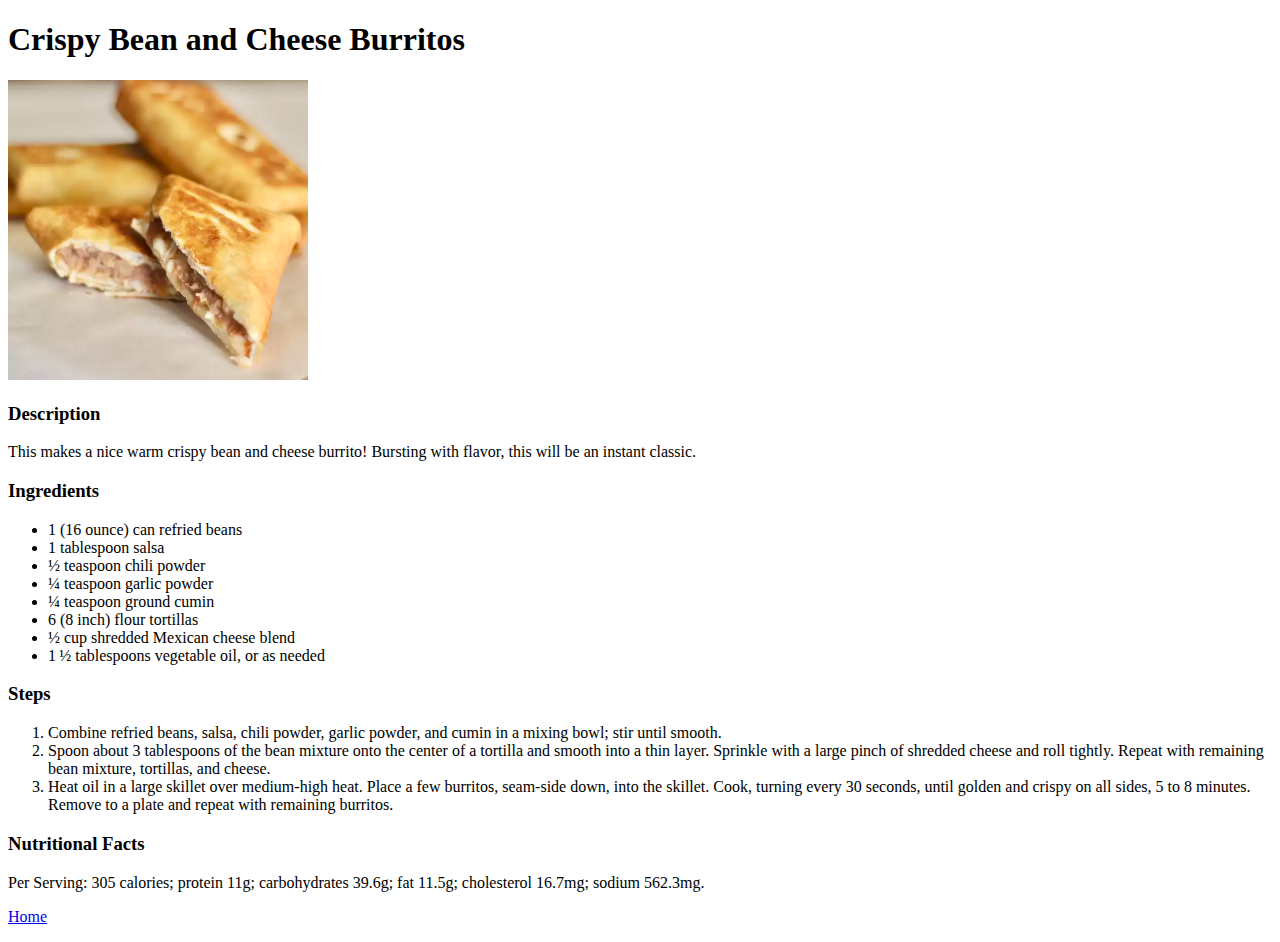
==== recipes/burrito.html @ 6296e8eb "Added the homepage and a burrito recipe with an image." ====
<!DOCTYPE html>
<html lang="en">
<head>
    <meta charset="UTF-8">
    <title>Recipe: Burrito</title>
</head>
<body>
    <h1>Crispy Bean and Cheese Burritos</h1>
    <img src="../images/burritos.jpg" alt="A picture of the finished burritos" width="300">
    <h3>Description</h3>
    <p>
        This makes a nice warm crispy bean and cheese burrito! Bursting with flavor,
        this will be an instant classic.
    </p>
    
    <h3>Ingredients</h3>
    <ul>
        <li>1 (16 ounce) can refried beans</li>
        <li>1 tablespoon salsa</li>
        <li>½ teaspoon chili powder</li>
        <li>¼ teaspoon garlic powder</li>
        <li>¼ teaspoon ground cumin</li>
        <li>6 (8 inch) flour tortillas</li>
        <li>½ cup shredded Mexican cheese blend</li>
        <li>1 ½ tablespoons vegetable oil, or as needed</li>
    </ul>
    
    <h3>Steps</h3>
    <ol>
        <li>Combine refried beans, salsa, chili powder, garlic powder, and cumin in a mixing bowl; stir until smooth.</li>
        <li>Spoon about 3 tablespoons of the bean mixture onto the center of a tortilla and smooth into a thin layer. 
            Sprinkle with a large pinch of shredded cheese and roll tightly. Repeat with remaining bean mixture, tortillas, and cheese.</li>
        <li>Heat oil in a large skillet over medium-high heat. Place a few burritos, seam-side down, into the skillet. Cook, turning 
            every 30 seconds, until golden and crispy on all sides, 5 to 8 minutes. Remove to a plate and repeat with remaining burritos.</li>
    </ol>

    <h3>Nutritional Facts</h3>
    <p>Per Serving: 305 calories; protein 11g; carbohydrates 39.6g; fat 11.5g; cholesterol 16.7mg; sodium 562.3mg.</p>
    <p>
        <a href="../index.html">Home</a>
    </p>
</body>
</html>
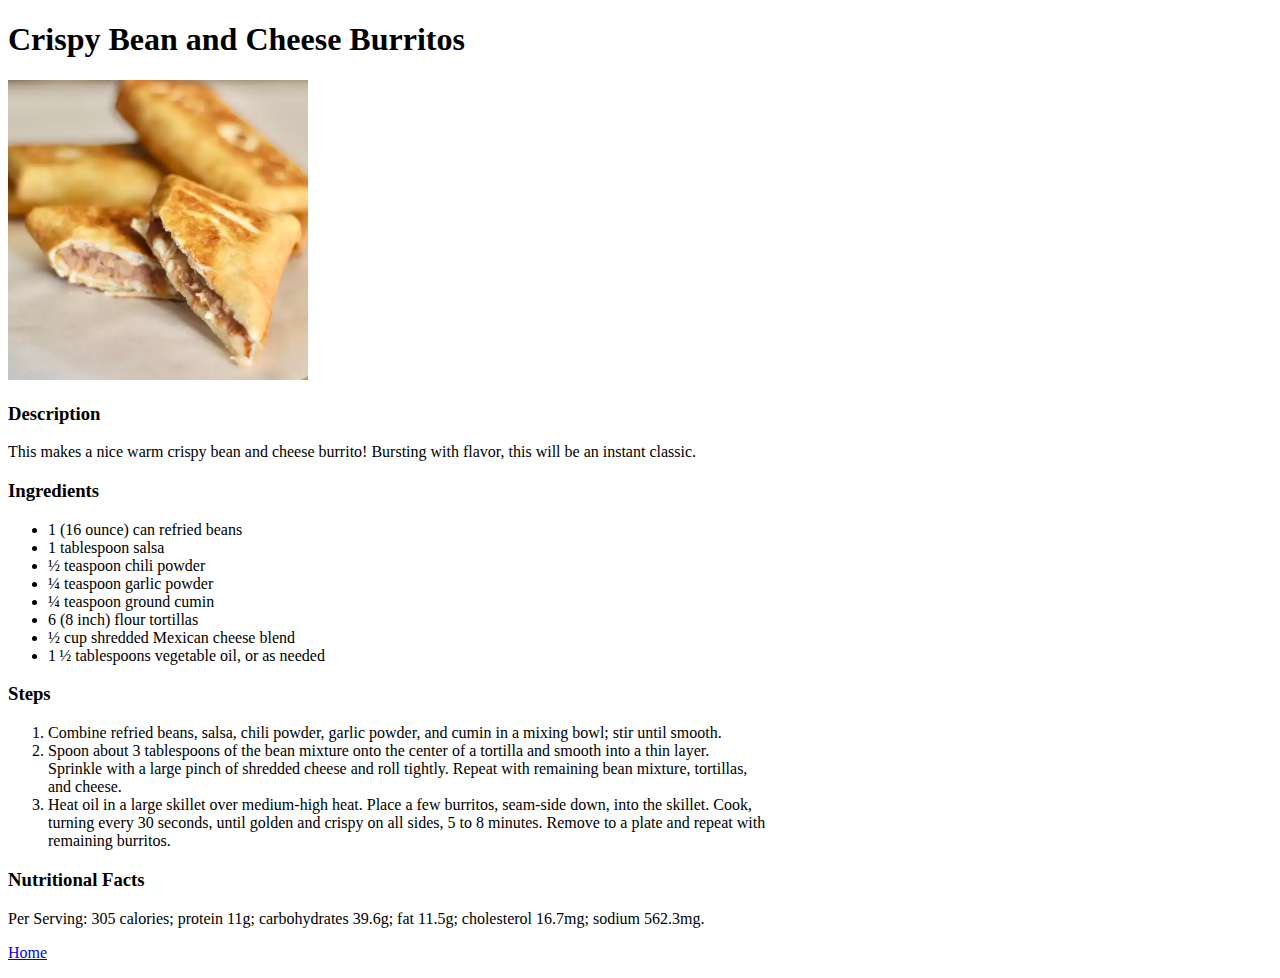
==== commit 77eb46bc: "Added a rice recipe page and a link to the page on index.html. Also added line breaks on burrito.htm" ====
--- a/recipes/burrito.html
+++ b/recipes/burrito.html
@@ -28,10 +28,12 @@
     <h3>Steps</h3>
     <ol>
         <li>Combine refried beans, salsa, chili powder, garlic powder, and cumin in a mixing bowl; stir until smooth.</li>
-        <li>Spoon about 3 tablespoons of the bean mixture onto the center of a tortilla and smooth into a thin layer. 
-            Sprinkle with a large pinch of shredded cheese and roll tightly. Repeat with remaining bean mixture, tortillas, and cheese.</li>
-        <li>Heat oil in a large skillet over medium-high heat. Place a few burritos, seam-side down, into the skillet. Cook, turning 
-            every 30 seconds, until golden and crispy on all sides, 5 to 8 minutes. Remove to a plate and repeat with remaining burritos.</li>
+        <li>Spoon about 3 tablespoons of the bean mixture onto the center of a tortilla and smooth into a thin layer.<br>
+            Sprinkle with a large pinch of shredded cheese and roll tightly. Repeat with remaining bean mixture, tortillas,<br>
+            and cheese.</li>
+        <li>Heat oil in a large skillet over medium-high heat. Place a few burritos, seam-side down, into the skillet. Cook,<br>
+            turning every 30 seconds, until golden and crispy on all sides, 5 to 8 minutes. Remove to a plate and repeat with<br>
+            remaining burritos.</li>
     </ol>
 
     <h3>Nutritional Facts</h3>
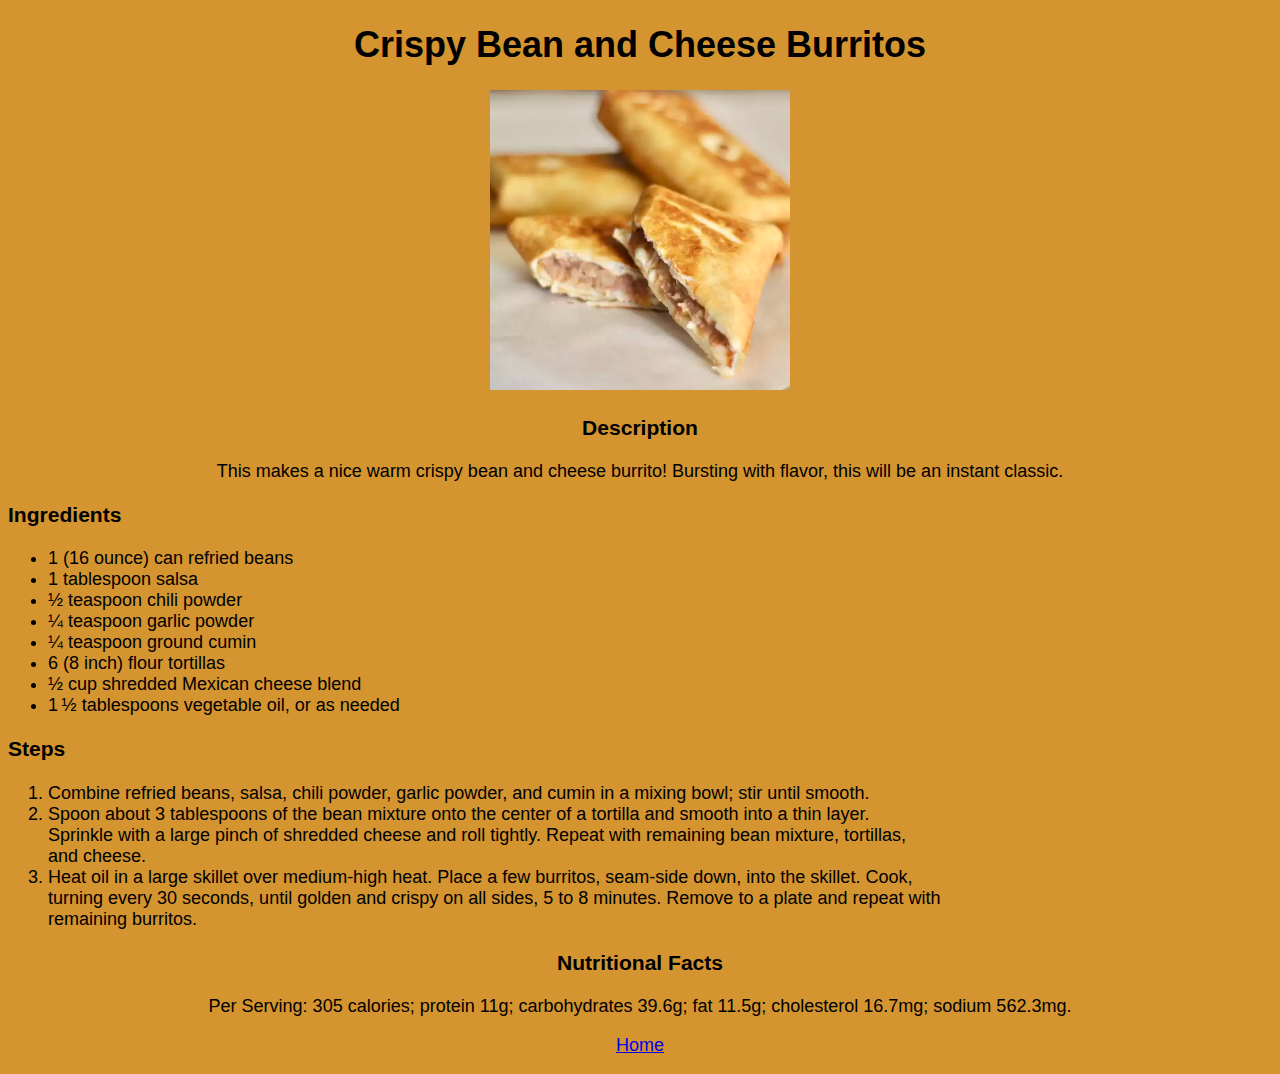
==== commit 658e4156: "Added CSS to all the HTML files, added a CSS file, and updated README.md" ====
--- a/recipes/burrito.html
+++ b/recipes/burrito.html
@@ -3,6 +3,7 @@
 <head>
     <meta charset="UTF-8">
     <title>Recipe: Burrito</title>
+    <link rel="stylesheet" href="../styles.css">
 </head>
 <body>
     <h1>Crispy Bean and Cheese Burritos</h1>
@@ -13,7 +14,7 @@
         this will be an instant classic.
     </p>
     
-    <h3>Ingredients</h3>
+    <h3 class = 'list-header'>Ingredients</h3>
     <ul>
         <li>1 (16 ounce) can refried beans</li>
         <li>1 tablespoon salsa</li>
@@ -25,7 +26,7 @@
         <li>1 ½ tablespoons vegetable oil, or as needed</li>
     </ul>
     
-    <h3>Steps</h3>
+    <h3 class = 'list-header'>Steps</h3>
     <ol>
         <li>Combine refried beans, salsa, chili powder, garlic powder, and cumin in a mixing bowl; stir until smooth.</li>
         <li>Spoon about 3 tablespoons of the bean mixture onto the center of a tortilla and smooth into a thin layer.<br>
--- a/styles.css
+++ b/styles.css
@@ -0,0 +1,10 @@
+body {
+    background: rgb(212, 148, 47);
+    text-align: center;
+    font-family: sans-serif;
+    font-size: 18px;
+}
+
+ul, ol, .list-header {
+    text-align:left
+}